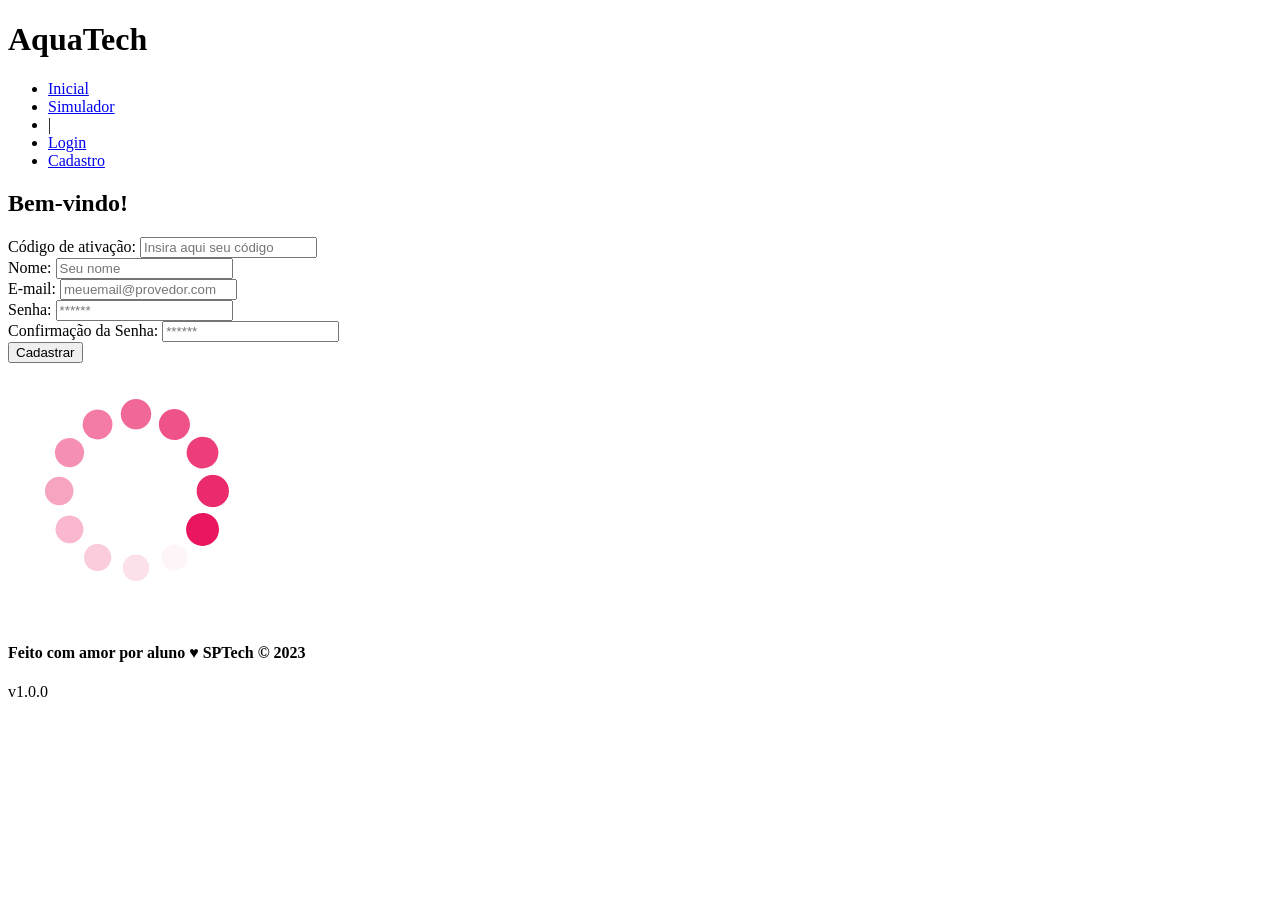
==== web-data-viz-main/public/cadastro.html @ 4e59a6d9 "entrega da semana 1" ====
<!DOCTYPE html>
<html lang="pt-br">

<head>
  <meta charset="UTF-8" />
  <meta http-equiv="X-UA-Compatible" content="IE=edge" />
  <meta name="viewport" content="width=device-width, initial-scale=1.0" />

  <title>AquaTech | Cadastro</title>

  <script src="./js/sessao.js"></script>

  <link rel="stylesheet" href="./css/estilo.css" />
  <link rel="icon" href="./assets/icon/favicon2.ico" />
  <link rel="preconnect" href="https://fonts.gstatic.com" />
</head>

<body onload="listar()">
  <!--header inicio-->
  <div class="header">
    <div class="container">
      <h1 class="titulo">AquaTech</h1>
      <ul class="navbar">
        <li>
          <a href="index.html">Inicial</a>
        </li>
        <li>
          <a href="simulador.html">Simulador</a>
        </li>
        <li>|</li>
        <li>
          <a href="login.html">Login</a>
        </li>
        <li class="agora">
          <a href="#">Cadastro</a>
        </li>
      </ul>
    </div>
  </div>
  <!--header fim-->

  <div class="login">
    <div class="alerta_erro">
      <div class="card_erro" id="cardErro">
        <span id="mensagem_erro"></span>
      </div>
    </div>
    <div class="container">
      <div class="card card-cadastro">
        <h2>Bem-vindo!</h2>
        <div class="formulario">
          <!--
                         Para inserir mais um campo, copie uma das inputs abaixo.
                         Assim que inserir vá para o script abaixo.
                     -->
          <div class="campo">
            <span>Código de ativação:</span>
            <input id="codigo_input" type="text" placeholder="Insira aqui seu código" />
          </div>
          <div class="campo">
            <span>Nome:</span>
            <input id="nome_input" type="text" placeholder="Seu nome" />
          </div>
          <div class="campo">
            <span>E-mail:</span>
            <input id="email_input" type="text" placeholder="meuemail@provedor.com" />
          </div>
          <div class="campo">
            <span>Senha:</span>
            <input id="senha_input" type="password" placeholder="******" />
          </div>
          <div class="campo">
            <span>Confirmação da Senha:</span>
            <input id="confirmacao_senha_input" type="password" placeholder="******" />
          </div>
          <button class="botao" onclick="cadastrar()">Cadastrar</button>
        </div>
        <div id="div_aguardar" class="loading-div">
          <img src="./assets/circle-loading.gif" id="loading-gif" />
        </div>

        <div id="div_erros_login"></div>
      </div>
    </div>
  </div>

  <!--footer inicio-->
  <div class="footer">
    <div class="container">
      <h4>Feito com amor por aluno &hearts; SPTech &copy; 2023</h4>
      <span class="version">v1.0.0</span>
    </div>
  </div>
  <!--footer fim-->
</body>

</html>

<script>

  // Array para armazenar empresas cadastradas para validação de código de ativação 
  let listaEmpresasCadastradas = [];

  function cadastrar() {
    // aguardar();

    //Recupere o valor da nova input pelo nome do id
    // Agora vá para o método fetch logo abaixo
    var nomeVar = nome_input.value;
    var emailVar = email_input.value;
    var senhaVar = senha_input.value;
    var confirmacaoSenhaVar = confirmacao_senha_input.value;
    var codigoVar = codigo_input.value;
    var idEmpresaVincular

    // Verificando se há algum campo em branco
    if (
      nomeVar == "" ||
      emailVar == "" ||
      senhaVar == "" ||
      confirmacaoSenhaVar == "" ||
      codigoVar == ""
    ) {
      cardErro.style.display = "block";
      mensagem_erro.innerHTML =
        "(Mensagem de erro para todos os campos em branco)";

      finalizarAguardar();
      return false;
    } else {
      setInterval(sumirMensagem, 5000);
    }

    // Verificando se o código de ativação é de alguma empresa cadastrada
    for (let i = 0; i < listaEmpresasCadastradas.length; i++) {
      if (listaEmpresasCadastradas[i].codigo_ativacao == codigoVar) {
        idEmpresaVincular = listaEmpresasCadastradas[i].id
        console.log("Código de ativação válido.");
        break;
      } else {
        cardErro.style.display = "block";
        mensagem_erro.innerHTML = "(Mensagem de erro para código inválido)";
        finalizarAguardar();
      }
    }

    // Enviando o valor da nova input
    fetch("/usuarios/cadastrar", {
      method: "POST",
      headers: {
        "Content-Type": "application/json",
      },
      body: JSON.stringify({
        // crie um atributo que recebe o valor recuperado aqui
        // Agora vá para o arquivo routes/usuario.js
        nomeServer: nomeVar,
        emailServer: emailVar,
        senhaServer: senhaVar,
        idEmpresaVincularServer: idEmpresaVincular
      }),
    })
      .then(function (resposta) {
        console.log("resposta: ", resposta);

        if (resposta.ok) {
          cardErro.style.display = "block";

          mensagem_erro.innerHTML =
            "Cadastro realizado com sucesso! Redirecionando para tela de Login...";

          setTimeout(() => {
            window.location = "login.html";
          }, "2000");

          limparFormulario();
          finalizarAguardar();
        } else {
          throw "Houve um erro ao tentar realizar o cadastro!";
        }
      })
      .catch(function (resposta) {
        console.log(`#ERRO: ${resposta}`);
        finalizarAguardar();
      });

    return false;
  }

  // Listando empresas cadastradas 
  function listar() {
    fetch("/empresas/listar", {
      method: "GET",
    })
      .then(function (resposta) {
        resposta.json().then((empresas) => {
          empresas.forEach((empresa) => {
            listaEmpresasCadastradas.push(empresa);

            console.log("listaEmpresasCadastradas")
            console.log(listaEmpresasCadastradas[0].codigo_ativacao)
          });
        });
      })
      .catch(function (resposta) {
        console.log(`#ERRO: ${resposta}`);
      });
  }

  function sumirMensagem() {
    cardErro.style.display = "none";
  }
</script>
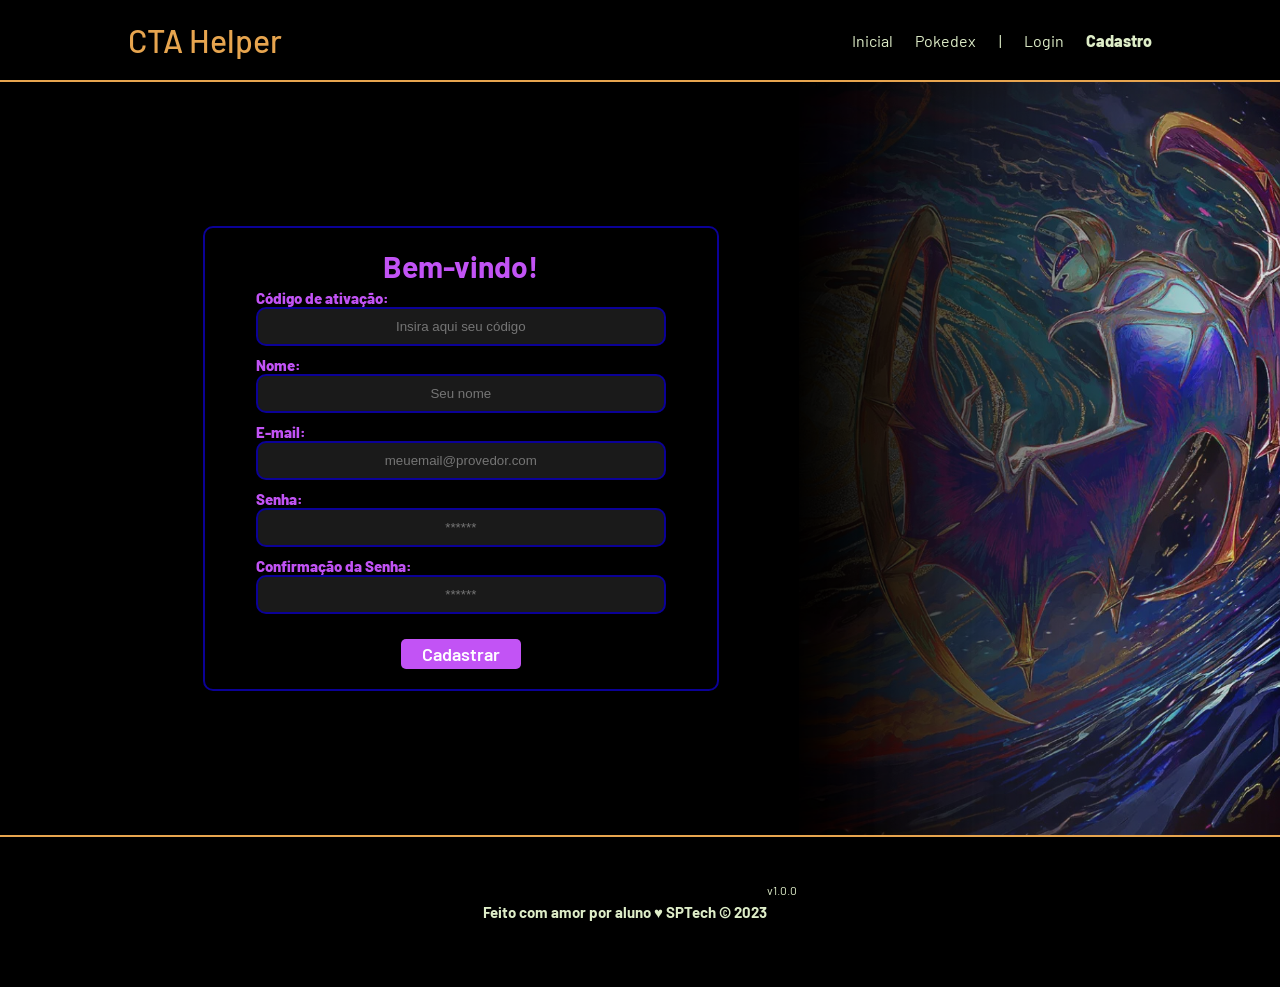
==== commit b32c81f1: "entrega semana 2" ====
--- a/web-data-viz-main/public/cadastro.html
+++ b/web-data-viz-main/public/cadastro.html
@@ -19,13 +19,13 @@
   <!--header inicio-->
   <div class="header">
     <div class="container">
-      <h1 class="titulo">AquaTech</h1>
+      <h1 class="titulo">CTA Helper</h1>
       <ul class="navbar">
         <li>
           <a href="index.html">Inicial</a>
         </li>
         <li>
-          <a href="simulador.html">Simulador</a>
+          <a href="simulador.html">Pokedex</a>
         </li>
         <li>|</li>
         <li>
@@ -39,7 +39,7 @@
   </div>
   <!--header fim-->
 
-  <div class="login">
+  <div class="cadastro">
     <div class="alerta_erro">
       <div class="card_erro" id="cardErro">
         <span id="mensagem_erro"></span>
@@ -75,10 +75,6 @@
           </div>
           <button class="botao" onclick="cadastrar()">Cadastrar</button>
         </div>
-        <div id="div_aguardar" class="loading-div">
-          <img src="./assets/circle-loading.gif" id="loading-gif" />
-        </div>
-
         <div id="div_erros_login"></div>
       </div>
     </div>
--- a/web-data-viz-main/public/css/estilo.css
+++ b/web-data-viz-main/public/css/estilo.css
@@ -0,0 +1,500 @@
+@import url('https://fonts.googleapis.com/css2?family=Barlow:ital,wght@0,100;0,200;0,300;0,400;0,500;0,600;0,700;0,800;0,900;1,100;1,200;1,300;1,400;1,500;1,600;1,700;1,800;1,900&display=swap');
+
+body {
+  margin: 0;
+  padding: 0;
+  font-family: 'Barlow', 'Segoe UI', 'Segoe UI', Tahoma, Geneva, Verdana, sans-serif;
+  background-color: black;
+}
+
+:root {
+  --tamanho-header: 80px;
+  --tamanho-banner: calc(100vh - var(--tamanho-header) - var(--tamanho-footer) - 2px);
+  --tamanho-simulador: calc(100vh - var(--tamanho-header) - var(--tamanho-footer) - 2px);
+  --tamanho-login: calc(100vh - var(--tamanho-header) - var(--tamanho-footer) - 2px);
+  --tamanho-footer: 65px;
+}
+
+.container {
+  display: flex;
+  width: 80%;
+  margin: auto;
+}
+
+.header {
+  height: var(--tamanho-header);
+  border-bottom: 2px solid #e7a54f;
+}
+
+.header .container {
+  justify-content: space-between;
+  align-items: center;
+  height: 100%;
+}
+
+.header a {
+  text-decoration: none;
+  color: #deedc8;
+}
+
+.agora {
+  font-weight: 800;
+}
+
+.navbar {
+  width: 300px;
+  display: flex;
+  align-items: center;
+  justify-content: space-between;
+  list-style: none;
+  color: #deedc8;
+}
+
+.titulo {
+  color: #e7a54f;
+  width: fit-content;
+  font-weight: 500;
+}
+
+.header h1 {
+  margin: 0;
+}
+
+/* BANNER */
+
+.banner {
+  height: 100vh;
+  color: white;
+  background-image: url('../assets/imgs/index1.png');
+  background-size: cover;
+  background-repeat: no-repeat;
+}
+
+/* MISSÃO VISÃO VALORES */
+
+.pok-info {
+  height: 80vh;
+  border-top: 2px solid #e7a54f;
+  display: flex;
+}
+
+.pok-info-img {
+  height: 90%;
+  width: 393px;
+  margin-left: 5vh;
+  margin-top: 4vh;
+  border: 2.5px solid #e7a54f;
+}
+
+.pok-info-img  img{
+  height: 100%;
+}
+
+.pok-info-content {
+  height: 90%;
+  width: 70%;
+  margin-top: 4vh;
+  margin-left: 3vh;
+  border: 2.5px solid #e7a54f;
+  justify-content: center;
+  justify-items: center;
+  color: #deedc8;
+}
+
+.pok-info-content h1 {
+  color: #e7a54f;
+}
+
+.pok-info-content-1 {
+  display: flex;
+  border-bottom: 1px solid #e7a54f;
+  border-right: 1px solid #e7a54f;
+  width: 90%;
+  height: 20%;
+}
+
+.howtosurged-pokemon {
+  display: flex;
+}
+
+.pok-info-content-2 {
+  display: flex;
+  margin-left: 5%;
+  width: 50%;
+  height: 50%;
+}
+
+.satoshi-tajiri {
+  background-image: url(../assets/imgs/Satoshi-Tajiri.png);
+  background-repeat: no-repeat;
+  background-size: cover;
+
+  margin-left: 10%;
+  border-radius: 100%;
+  width: 40vh;
+  height: 40vh;
+}
+
+/* FOOTER */
+
+.footer {
+  background-color: #000;
+  border-top: 2px solid #e7a54f;
+  height: 150px;
+  color: #deedc8;
+  display: flex;
+  font-size: 15px;
+}
+
+.footer .container {
+  justify-content: center;
+  text-align: center;
+}
+
+.footer .container .version {
+  font-size: 12px;
+}
+
+/* CADASTRO */
+.cadastro {
+  height: var(--tamanho-login);
+  background-image: url('../assets/imgs/cadastro1.png');
+  background-size: cover;
+  background-repeat: no-repeat;
+}
+
+.cadastro .container {
+  justify-content: center;
+  align-items: center;
+  height: 100%;
+}
+
+.cadastro .container .card {
+  width: 50%;
+  background-color: #000;
+  border: 2px solid #0b0197;
+  border-radius: 10px;
+  margin-right: 35%;
+  display: flex;
+  align-items: center;
+  justify-content: space-evenly;
+  color: rgb(194, 83, 245);
+  flex-direction: column;
+  height: fit-content;
+  padding: 20px 0;
+}
+
+.cadastro .container .card h2 {
+  margin: 0;
+  font-size: 30px;
+}
+
+.cadastro .container .formulario {
+  display: flex;
+  height: 90%;
+  width: 80%;
+  justify-content: space-around;
+  flex-direction: column;
+}
+
+.cadastro .container .formulario span {
+  font-size: 15px;
+  font-weight: 800;
+}
+
+.cadastro .container .formulario input {
+  border: 2px solid #0b0197;
+  background-color: rgb(26, 26, 26);
+  color: rgb(255, 255, 255);
+  text-align: center;
+  border-radius: 10px;
+  margin: 0;
+}
+
+.cadastro .container .formulario select {
+  border: 2px solid #0b0197;
+  background-color: rgb(26, 26, 26);
+  color: rgb(255, 255, 255);
+  height: 36px;
+  text-align: center;
+  border-radius: 10px;
+  margin: 0;
+}
+
+.cadastro .container .campo {
+  display: flex;
+  flex-direction: column;
+  justify-content: start;
+  padding: 5px 0;
+}
+
+.cadastro .container .botao {
+  cursor: pointer;
+  font-family: "Barlow", sans-serif;
+  border: 0;
+  border-radius: 5px;
+  font-weight: 600;
+  font-size: 18px;
+  color: #fff;
+  background-color: rgb(194, 83, 245);
+  width: 120px;
+  height: 30px;
+  align-self: center;
+  margin-top: 20px;
+}
+
+/* LOGIN */
+
+.login {
+  height: var(--tamanho-login);
+  background-image: url('../assets/imgs/login1.png');
+  background-size: cover;
+  background-repeat: no-repeat;
+}
+
+.login .container {
+  justify-content: center;
+  align-items: center;
+  height: 100%;
+}
+
+.login .container .card {
+  width: 50%;
+  background-color: #000;
+  border: 2px solid #970101;
+  border-radius: 10px;
+  margin-left: 35%;
+  display: flex;
+  align-items: center;
+  justify-content: space-evenly;
+  color: rgb(245, 129, 83);
+  flex-direction: column;
+  height: fit-content;
+  padding: 20px 0;
+}
+
+.login .container .card h2 {
+  margin: 0;
+  font-size: 30px;
+}
+
+.login .container .formulario {
+  display: flex;
+  height: 90%;
+  width: 80%;
+  justify-content: space-around;
+  flex-direction: column;
+}
+
+.login .container .formulario span {
+  font-size: 15px;
+  font-weight: 800;
+}
+
+.login .container .formulario input {
+  border: 2px solid #970101;
+  background-color: rgb(26, 26, 26);
+  color: rgb(255, 255, 255);
+  text-align: center;
+  border-radius: 10px;
+  margin: 0;
+}
+
+.login .container .formulario select {
+  border: 2px solid #970101;
+  background-color: rgb(26, 26, 26);
+  color: rgb(255, 255, 255);
+  height: 36px;
+  text-align: center;
+  border-radius: 10px;
+  margin: 0;
+}
+
+.login .container .campo {
+  display: flex;
+  flex-direction: column;
+  justify-content: start;
+  padding: 5px 0;
+}
+
+.login .container .botao {
+  cursor: pointer;
+  font-family: "Barlow", sans-serif;
+  border: 0;
+  border-radius: 5px;
+  font-weight: 600;
+  font-size: 18px;
+  color: #fff;
+  background-color: rgb(245, 129, 83);
+  width: 120px;
+  height: 30px;
+  align-self: center;
+  margin-top: 20px;
+}
+
+#div_erros_login {
+  display: none
+}
+
+/* FORMULARIO */
+
+.alerta_erro{
+  display: flex;
+  justify-content: flex-end;
+}
+
+.card_erro {
+  display: none;
+  background-color: #fff;
+  color: black;
+  width: 230px;
+  position: fixed;
+  border-radius: 4px;
+  border: #ED145B 3px solid;
+  padding: 10px;
+  margin-right: 10%;
+}
+
+.card_erro #mensagem_erro{
+  font-weight: 500;
+  font-size: 20px;
+}
+
+.formulario .tipo_campo {
+  font-size: 20px;
+  font-weight: 600 !important;
+}
+
+.formulario {
+  display: flex;
+  flex-direction: column;
+}
+
+input {
+  margin-bottom: 10px;
+  border: 2px solid #32b9cd;
+  padding: 10px;
+  text-align: center;
+  border-radius: 10px;
+}
+
+.btn {
+  font-family: "Barlow", sans-serif;
+  border: 0;
+  border-radius: 5px;
+  font-weight: 600;
+  font-size: 18px;
+  padding: 10px 15px;
+  color: white;
+  background-color: #ED145B;
+  width: 120px;
+  align-self: center;
+  margin-top: 5px;
+}
+
+.loading-div {
+  width: 50px;
+  margin: auto;
+  display: none;
+}
+
+.loading-div img {
+  height: 50px;
+  width: 50px;
+}
+
+/* SIMULADOR */
+
+.simulador {
+  color: white;
+}
+
+.simulador .container {
+  flex-direction: column;
+  height: var(--tamanho-simulador);
+}
+
+#div_pokedex {
+  display: flex;
+  flex-wrap: wrap;
+  gap: 1vh;
+}
+
+.pokedex-card {
+  height: 35vh;
+  width: 25vh;
+  border: 2px solid #ffc6c6;
+  border-radius: 10px;
+  align-items: center;
+  display:flex;
+  flex-direction: column;
+}
+
+.pokemon-number{
+  margin-top: 1vh;
+  font-size: 20px;
+}
+
+.pokemon-name {
+  margin-top: 5%;
+  font-size: 15px;
+}
+
+.pokemon-img {
+  height: 150px;
+  width: 150px;
+  margin-top: 15%;
+  margin-bottom: 10%
+}
+
+.pokemon-type {
+  height: 25px;
+  width: 100px;
+}
+
+/* ALERTA */
+
+#alerta {
+  position: absolute;
+  right: 0;
+  bottom: 0;
+}
+
+.mensagem-alarme {
+  background-color: white;
+  border-radius: 5px;
+  width: 300px;
+  height: 80px;
+  margin: 10px;
+  padding: 10px 0;
+  display: flex;
+  justify-content: space-evenly;
+  align-items: center;
+}
+
+.mensagem-alarme h3 {
+  font-size: 14px;
+  margin: 0;
+}
+
+.mensagem-alarme .informacao {
+  width: 66%;
+}
+
+.alarme-sino {
+  width: 48px;
+  height: 48px;
+  animation-name: bell;
+  animation-duration: 4s;
+  background-image: url('https://cdn-icons-png.flaticon.com/512/1157/1157000.png');
+  background-size: cover;
+  animation-iteration-count: infinite;
+}
+
+@keyframes bell {
+  0%   {transform: rotate(25deg)}
+  25%  {transform: rotate(-25deg)}
+  50%  {transform: rotate(25deg)}
+  75%  {transform: rotate(-25deg)}
+  100% {transform: rotate(25deg)}
+}
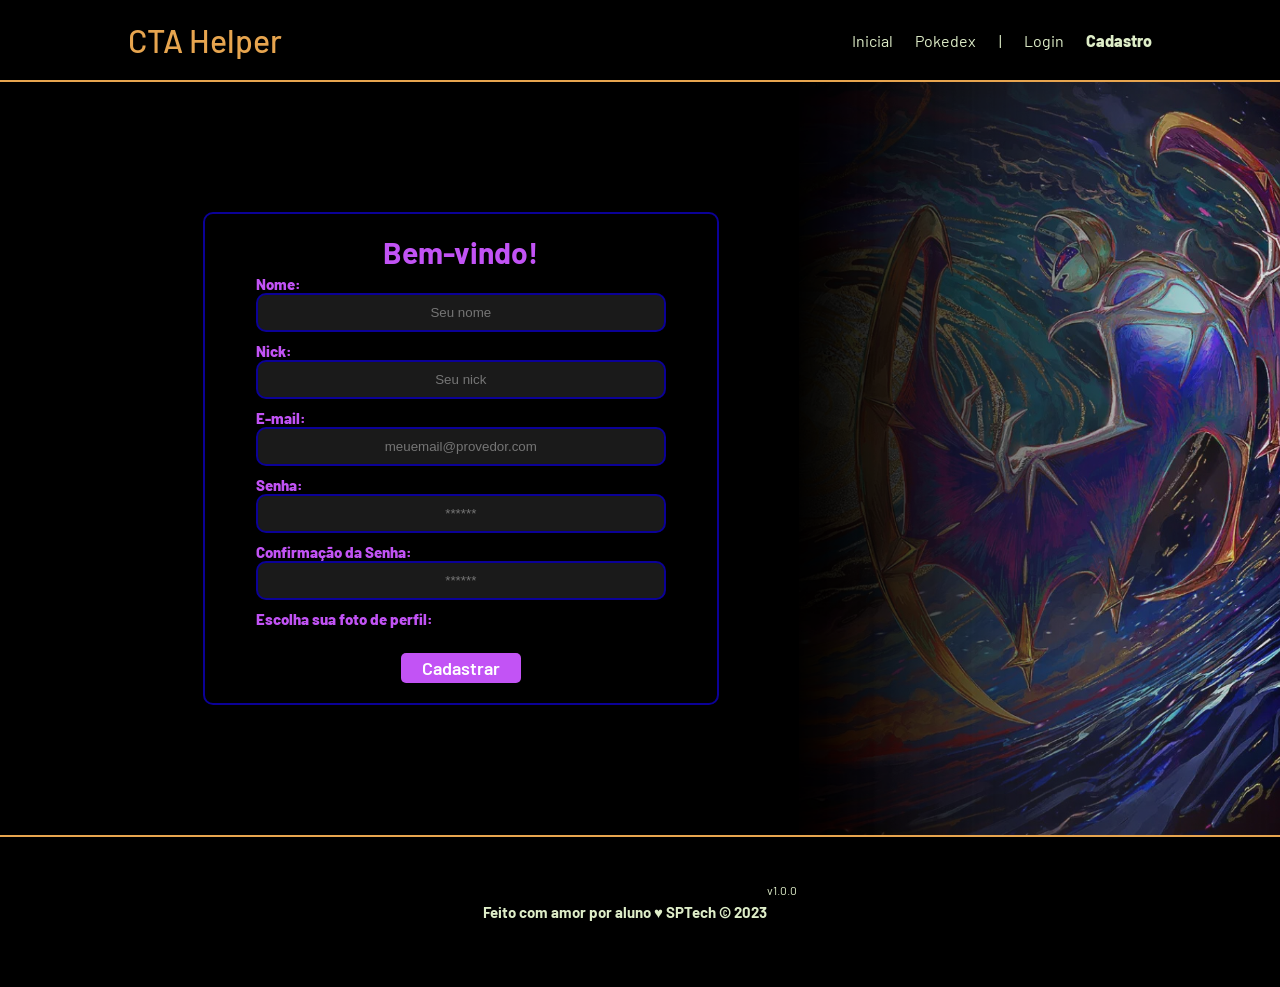
==== commit d874ff67: "entrega semana 4" ====
--- a/web-data-viz-main/public/cadastro.html
+++ b/web-data-viz-main/public/cadastro.html
@@ -15,7 +15,7 @@
   <link rel="preconnect" href="https://fonts.gstatic.com" />
 </head>
 
-<body onload="listar()">
+<body onload="">
   <!--header inicio-->
   <div class="header">
     <div class="container">
@@ -54,14 +54,14 @@
                          Assim que inserir vá para o script abaixo.
                      -->
           <div class="campo">
-            <span>Código de ativação:</span>
-            <input id="codigo_input" type="text" placeholder="Insira aqui seu código" />
-          </div>
-          <div class="campo">
             <span>Nome:</span>
             <input id="nome_input" type="text" placeholder="Seu nome" />
           </div>
           <div class="campo">
+            <span>Nick:</span>
+            <input id="nick_input" type="text" placeholder="Seu nick" />
+          </div>
+          <div class="campo">
             <span>E-mail:</span>
             <input id="email_input" type="text" placeholder="meuemail@provedor.com" />
           </div>
@@ -73,7 +73,29 @@
             <span>Confirmação da Senha:</span>
             <input id="confirmacao_senha_input" type="password" placeholder="******" />
           </div>
+          <div class="campo"><span>Escolha sua foto de perfil:</span></div>
+          <!-- <div class="fotos-de-perfil">
+            <label>
+              <input type="radio" name="fotoperfil_input" id="fotoperfil_input" value="1">
+              <img src="./assets/imgs/1.png" id="fotoperfil_input_img" alt="">
+            </label>
+            <label>
+              <input type="radio" name="fotoperfil_input" id="fotoperfil_input" value="2">
+              <img src="./assets/imgs/2.jpg" id="fotoperfil_input_img" alt="">
+            </label>
+            <label>
+              <input type="radio" name="fotoperfil_input" id="fotoperfil_input" value="3">
+              <img src="./assets/imgs/3.jpg" id="fotoperfil_input_img" alt="">
+            </label><label>
+              <input type="radio" name="fotoperfil_input" id="fotoperfil_input" value="4">
+              <img src="./assets/imgs/4.jpg" id="fotoperfil_input_img" alt="">
+            </label><label>
+              <input type="radio" name="fotoperfil_input" id="fotoperfil_input" value="5">
+              <img src="./assets/imgs/5.jpg" id="fotoperfil_input_img" alt="">
+            </label>
+          </div> -->
           <button class="botao" onclick="cadastrar()">Cadastrar</button>
+          <div id="div_aguardar"></div>
         </div>
         <div id="div_erros_login"></div>
       </div>
@@ -103,42 +125,44 @@
     //Recupere o valor da nova input pelo nome do id
     // Agora vá para o método fetch logo abaixo
     var nomeVar = nome_input.value;
+    var nickVar = nick_input.value;
     var emailVar = email_input.value;
     var senhaVar = senha_input.value;
     var confirmacaoSenhaVar = confirmacao_senha_input.value;
-    var codigoVar = codigo_input.value;
-    var idEmpresaVincular
-
+    // var fotoperfilVar = document.querySelector('input[name="fotoperfil_input"]:checked').value;
+    
+    console.log(nomeVar, nickVar, emailVar, senhaVar, confirmacaoSenhaVar);
     // Verificando se há algum campo em branco
     if (
       nomeVar == "" ||
+      nickVar == "" ||
       emailVar == "" ||
       senhaVar == "" ||
-      confirmacaoSenhaVar == "" ||
-      codigoVar == ""
+      confirmacaoSenhaVar == "" 
+      // fotoperfilVar == ""
     ) {
       cardErro.style.display = "block";
       mensagem_erro.innerHTML =
         "(Mensagem de erro para todos os campos em branco)";
 
-      finalizarAguardar();
+      // finalizarAguardar();
       return false;
     } else {
       setInterval(sumirMensagem, 5000);
-    }
+    
 
     // Verificando se o código de ativação é de alguma empresa cadastrada
-    for (let i = 0; i < listaEmpresasCadastradas.length; i++) {
-      if (listaEmpresasCadastradas[i].codigo_ativacao == codigoVar) {
-        idEmpresaVincular = listaEmpresasCadastradas[i].id
-        console.log("Código de ativação válido.");
-        break;
-      } else {
-        cardErro.style.display = "block";
-        mensagem_erro.innerHTML = "(Mensagem de erro para código inválido)";
-        finalizarAguardar();
-      }
-    }
+    // for (let i = 0; i < listaEmpresasCadastradas.length; i++) {
+    //   if (listaEmpresasCadastradas[i].codigo_ativacao == codigoVar) {
+    //     idEmpresaVincular = listaEmpresasCadastradas[i].id
+    //     console.log("Código de ativação válido.");
+    //     break;
+    //   } else {
+    //     cardErro.style.display = "block";
+    //     mensagem_erro.innerHTML = "(Mensagem de erro para código inválido)";
+    //     finalizarAguardar();
+    //   }
+    // }
 
     // Enviando o valor da nova input
     fetch("/usuarios/cadastrar", {
@@ -150,14 +174,15 @@
         // crie um atributo que recebe o valor recuperado aqui
         // Agora vá para o arquivo routes/usuario.js
         nomeServer: nomeVar,
+        nickServer: nickVar,
         emailServer: emailVar,
-        senhaServer: senhaVar,
-        idEmpresaVincularServer: idEmpresaVincular
+        senhaServer: senhaVar
+        // fotoperfilServer: fotoperfilVar
       }),
     })
       .then(function (resposta) {
+
         console.log("resposta: ", resposta);
-
         if (resposta.ok) {
           cardErro.style.display = "block";
 
@@ -169,38 +194,39 @@
           }, "2000");
 
           limparFormulario();
-          finalizarAguardar();
+          // finalizarAguardar();
         } else {
           throw "Houve um erro ao tentar realizar o cadastro!";
         }
       })
       .catch(function (resposta) {
+        // finalizarAguardar();
         console.log(`#ERRO: ${resposta}`);
-        finalizarAguardar();
       });
 
     return false;
   }
+  }
 
   // Listando empresas cadastradas 
-  function listar() {
-    fetch("/empresas/listar", {
-      method: "GET",
-    })
-      .then(function (resposta) {
-        resposta.json().then((empresas) => {
-          empresas.forEach((empresa) => {
-            listaEmpresasCadastradas.push(empresa);
-
-            console.log("listaEmpresasCadastradas")
-            console.log(listaEmpresasCadastradas[0].codigo_ativacao)
-          });
-        });
-      })
-      .catch(function (resposta) {
-        console.log(`#ERRO: ${resposta}`);
-      });
-  }
+  // function listar() {
+  //   fetch("/empresas/listar", {
+  //     method: "GET",
+  //   })
+  //     .then(function (resposta) {
+  //       resposta.json().then((empresas) => {
+  //         empresas.forEach((empresa) => {
+  //           listaEmpresasCadastradas.push(empresa);
+
+  //           console.log("listaEmpresasCadastradas")
+  //           console.log(listaEmpresasCadastradas[0].codigo_ativacao)
+  //         });
+  //       });
+  //     })
+  //     .catch(function (resposta) {
+  //       console.log(`#ERRO: ${resposta}`);
+  //     });
+  // }
 
   function sumirMensagem() {
     cardErro.style.display = "none";
--- a/web-data-viz-main/public/css/estilo.css
+++ b/web-data-viz-main/public/css/estilo.css
@@ -243,6 +243,16 @@
   margin-top: 20px;
 }
 
+.cadastro .container .fotos-de-perfil {
+  display: flex;
+}
+
+#fotoperfil_input_img {
+  height: 100px;
+  width: 100px;
+  border-radius: 100%;
+}
+
 /* LOGIN */
 
 .login {
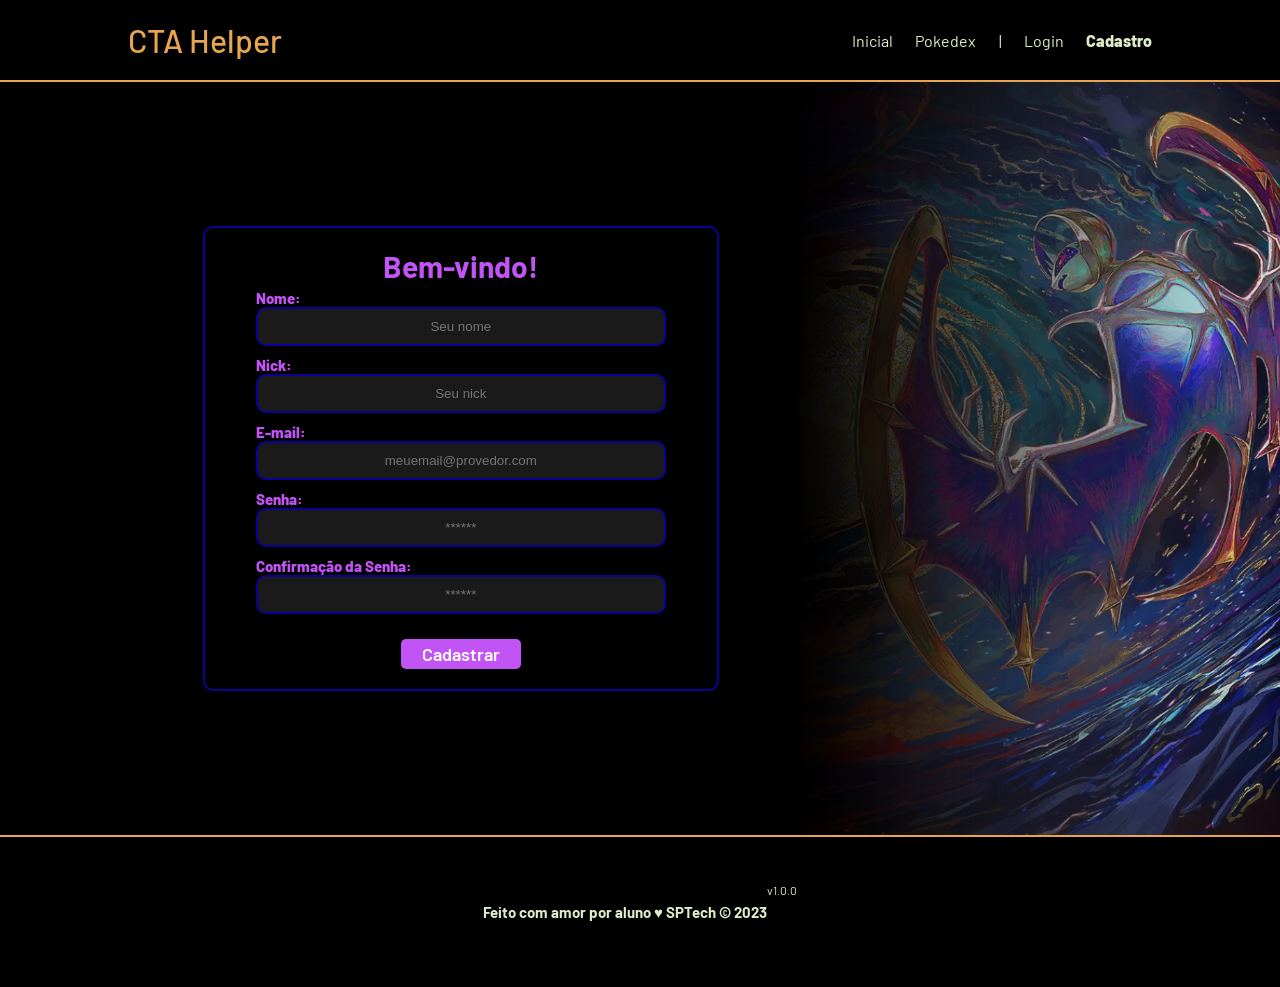
==== commit 244b3e11: "4.5" ====
--- a/web-data-viz-main/public/cadastro.html
+++ b/web-data-viz-main/public/cadastro.html
@@ -73,8 +73,8 @@
             <span>Confirmação da Senha:</span>
             <input id="confirmacao_senha_input" type="password" placeholder="******" />
           </div>
-          <div class="campo"><span>Escolha sua foto de perfil:</span></div>
-          <!-- <div class="fotos-de-perfil">
+          <!-- <div class="campo"><span>Escolha sua foto de perfil:</span></div>
+          <div class="fotos-de-perfil">
             <label>
               <input type="radio" name="fotoperfil_input" id="fotoperfil_input" value="1">
               <img src="./assets/imgs/1.png" id="fotoperfil_input_img" alt="">
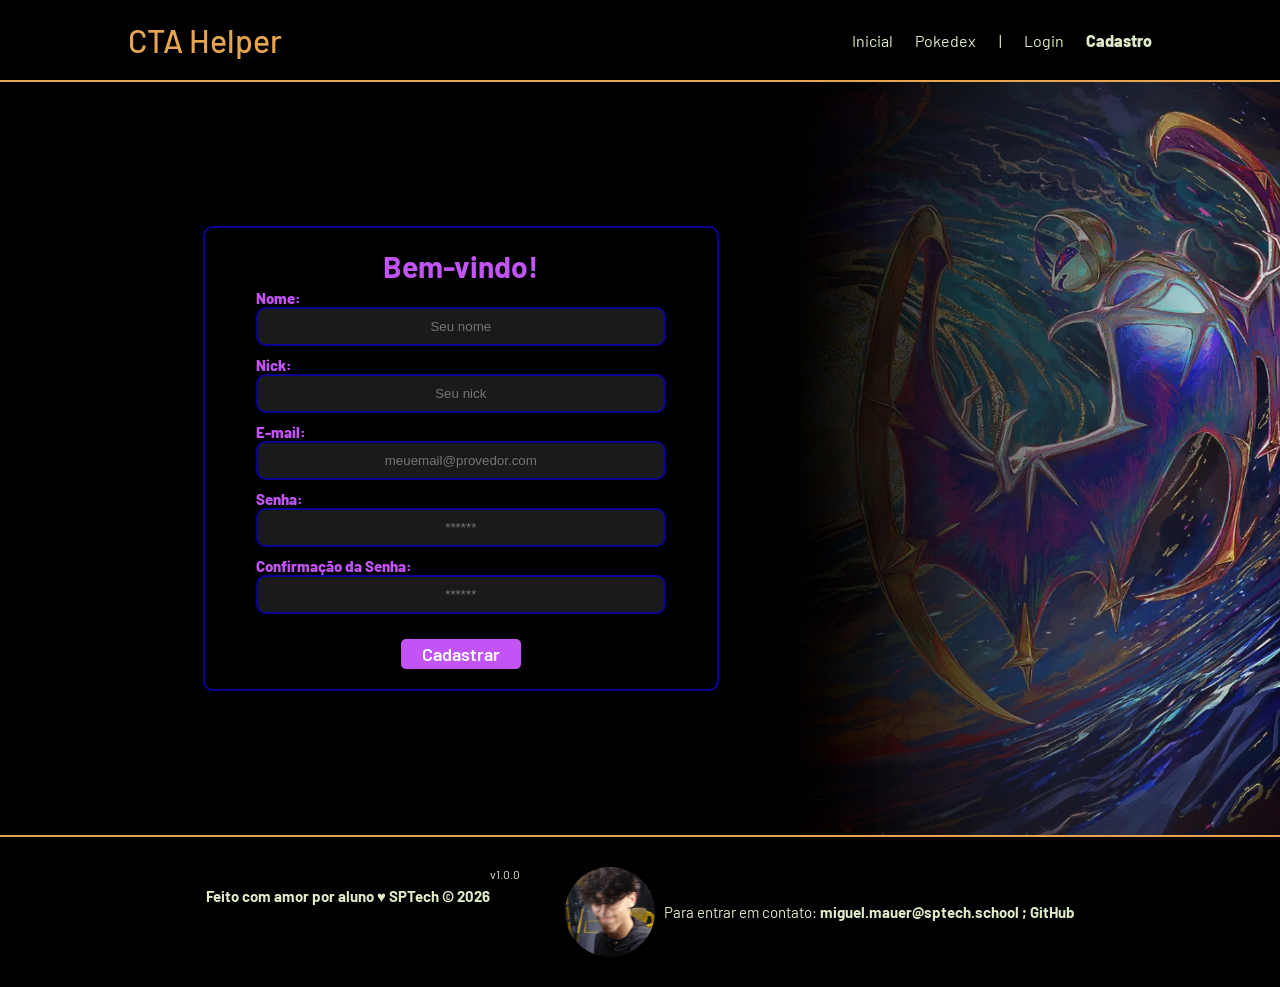
==== commit 281787bf: "Last Commit Before Presentation" ====
--- a/web-data-viz-main/public/cadastro.html
+++ b/web-data-viz-main/public/cadastro.html
@@ -104,11 +104,13 @@
 
   <!--footer inicio-->
   <div class="footer">
-    <div class="container">
-      <h4>Feito com amor por aluno &hearts; SPTech &copy; 2023</h4>
-      <span class="version">v1.0.0</span>
-    </div>
-  </div>
+      <div class="container">
+        <h4>Feito com amor por aluno &hearts; SPTech &copy; 2026</h4>
+        <span class="version">v1.0.0</span>
+        <div class="dev-img"></div>
+        <span class="span-dev"> Para entrar em contato: <b>miguel.mauer@sptech.school ; <a href="https://github.com/Miguel-SpTech" class="a-dev">GitHub</a></b></span>
+      </div>
+    </div>
   <!--footer fim-->
 </body>
 
--- a/web-data-viz-main/public/css/estilo.css
+++ b/web-data-viz-main/public/css/estilo.css
@@ -153,6 +153,26 @@
 
 .footer .container .version {
   font-size: 12px;
+}
+
+.dev-img {
+  width: 10vh;
+  height: 10vh;
+  border-radius: 100%;
+  background-image: url(../assets/imgs/dev.png);
+  background-repeat: no-repeat;
+  background-size: cover;
+  margin-left: 5vh;
+}
+
+.span-dev {
+  align-self: center;
+  margin-left: 1vh;
+}
+
+.a-dev {
+  text-decoration: none;
+  color: #deedc8;
 }
 
 /* CADASTRO */
@@ -427,39 +447,66 @@
 #div_pokedex {
   display: flex;
   flex-wrap: wrap;
-  gap: 1vh;
+  gap: 2vh;
 }
 
 .pokedex-card {
-  height: 35vh;
-  width: 25vh;
-  border: 2px solid #ffc6c6;
+  width: 27vh;
+  border: 2px solid #d03c5c;
   border-radius: 10px;
   align-items: center;
   display:flex;
   flex-direction: column;
+  margin-bottom: 2vh;
 }
 
 .pokemon-number{
   margin-top: 1vh;
   font-size: 20px;
+  color: #fff;
 }
 
 .pokemon-name {
-  margin-top: 5%;
+  margin-top: 3%;
   font-size: 15px;
+  color: #fff;
 }
 
 .pokemon-img {
   height: 150px;
   width: 150px;
-  margin-top: 15%;
-  margin-bottom: 10%
+  margin-top: 10%;
+  margin-bottom: 7.5%
 }
 
 .pokemon-type {
   height: 25px;
   width: 100px;
+  margin-bottom: 3%;
+}
+
+.pokemon-register-button {
+  background-color: #1b0045;
+  color: #fff;
+  border: 2px solid #e6c8f6;
+  border-radius: 5px;
+  height: 5vh;
+  width: 20vh;
+  font-size: 15px;
+  font-family: "Comic Sans MS", cursive;
+  margin-bottom: 5%;
+}
+
+.pokemon-registered-button {
+  background-color: #403d3d;
+  color: #fff;
+  border: 2px solid #161516;
+  border-radius: 5px;
+  height: 5vh;
+  width: 20vh;
+  font-size: 15px;
+  font-family: "Comic Sans MS", cursive;
+  margin-bottom: 5%;
 }
 
 /* ALERTA */
@@ -501,6 +548,198 @@
   animation-iteration-count: infinite;
 }
 
+/* DASHBOARD */
+
+.janela {
+  display: flex;
+  /* width: 100vw; */
+}
+
+.header-left a {
+  text-decoration: none;
+  color: white;
+}
+
+.header-left {
+  position: fixed;
+  top: 0;
+  left: 0;
+  z-index: 999;
+  height: 100vh;
+  width: 20%;
+  display: flex;
+  flex-direction: column;
+  justify-content: space-evenly;
+  align-items: center;
+  border-right: 3px solid #e7a54f;
+  background-color: #212124;
+}
+
+.dash-header {
+  background-color: #212124;
+}
+
+.dash {
+  width: 80%;
+  position: relative;
+  top: 0;
+  left: 20%;
+  background-color: #161618;
+  height: 100vh;
+  overflow: auto;
+}
+
+.btn-nav {
+  width: 40%;
+  color: rgb(0, 0, 0);
+  background-color: #deedc8;
+  border-radius: 5px;
+  text-align: center;
+  padding: 2% 5%;
+}
+
+.btn-nav h3 {
+  color: #000;
+}
+
+.btn-nav-white {
+  width: 40%;
+  background-color: #000;
+  border: 3px solid #deedc8;
+  border-radius: 5px;
+  text-align: center;
+  padding: 2% 5%;
+  color: #deedc8;
+}
+
+.btn-nav-white h3 {
+  color: #deedc8;
+  padding: 0;
+  margin: 0;
+}
+
+.btn-nav h3,
+.btn-logout h3 {
+  margin: 0;
+  padding: 0;
+}
+
+.btn-logout {
+  margin: 0;
+  padding: 0;
+  width: 20%;
+  background-color: #e7a54f;
+  color: #000000;
+  border-radius: 10px;
+  text-align: center;
+  padding: 10px 15px;
+  margin-bottom: 100px;
+  cursor: pointer;
+}
+
+.dash-content {
+  margin-left: 25%;
+  width: 80%;
+}
+
+.white {
+  color: #fff;
+}
+
+.pokedex-bar {
+  height: 10vh;
+  align-content: center;
+  align-items: center;
+  display: flex;
+  gap: 2vh;
+  justify-content: end;
+  justify-items: end;
+  padding-right: 7%;
+  padding-top: 3%;
+}
+
+.pokedex-bar-span {
+  color: #deedc8;
+  margin-right: 2%;
+}
+
+.pokedex-bar-button {
+  height: 5vh;
+  background-color: transparent;
+  border: 0px;
+  color: #deedc8;
+  border-bottom: 2px solid #deedc8;
+}
+
+.pokedex-bar-button-actual {
+  height: 5vh;
+  background-color: transparent;
+  border: 0px;
+  color: #bfe685;
+  border-bottom: 2px solid #bfe685;
+}
+
+/* GRAFICOS */
+
+.grafico-pizza {
+  height: 60vh;
+  width: 120vh;
+  border-radius: 10px;
+  border: 2px solid #e7a54f;
+  margin-left: 5vh;
+  margin-right: 5vh;
+  display: flex;
+  margin-bottom: 2vh;
+  align-items: center;
+}
+
+.div-kpi-dentro-do-grafico {
+  height: 5vh;
+  width: 10vh;
+  border: 2px solid #e7a54f;
+  margin-left: 5vh;
+  margin-right: 5vh;
+  display: flex;
+  justify-content: center;
+  align-items: center;
+}
+
+.texto-kpi {
+  font-size: 25px;
+}
+
+#filter-button {
+  width: 10vh;
+  height: 5vh;
+  margin-left: 1vh;
+}
+
+#div-grafico {
+  width: 50vh;
+  height: 50vh;
+  margin-left: 2vh;
+}
+
+#div_progress_bar {
+  height: 30vh;
+  width: 120vh;
+  display: flex;
+  border: 2px solid #e7a54f;
+  border-radius: 10px;
+  justify-content: center;
+  align-items: center;
+  margin-left: 5vh;
+  margin-right: 5vh;
+  margin-bottom: 2vh;
+}
+
+#progress_bar {
+  width: 100vh;
+  height: 5vh;
+  border-radius: 100px;
+  border: 2px solid #fff;
+}
+
 @keyframes bell {
   0%   {transform: rotate(25deg)}
   25%  {transform: rotate(-25deg)}
